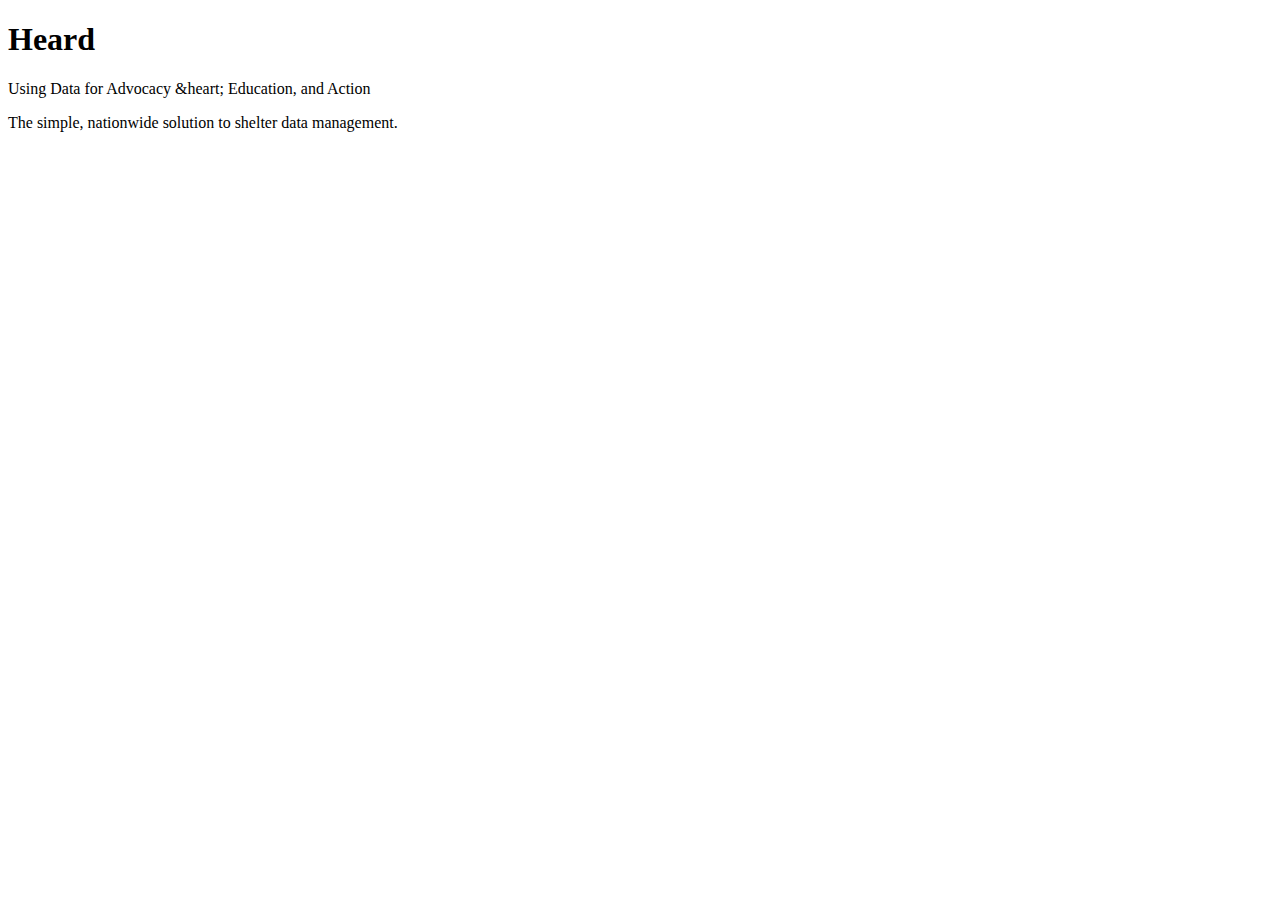
==== unit_3/index.html @ 3706971a "Better Layout" ====
<!DOCTYPE html>
<html>
<head>
	<title>Heard</title>

	<link rel="stylesheet" type="text/css" href="CSS/style.css">
</head>
<body>
	<h1>Heard</h1>
	<p>Using Data for Advocacy &heart; Education, and Action<p>
	<p>The simple, nationwide solution to shelter data management.</p>

</body>
</html>
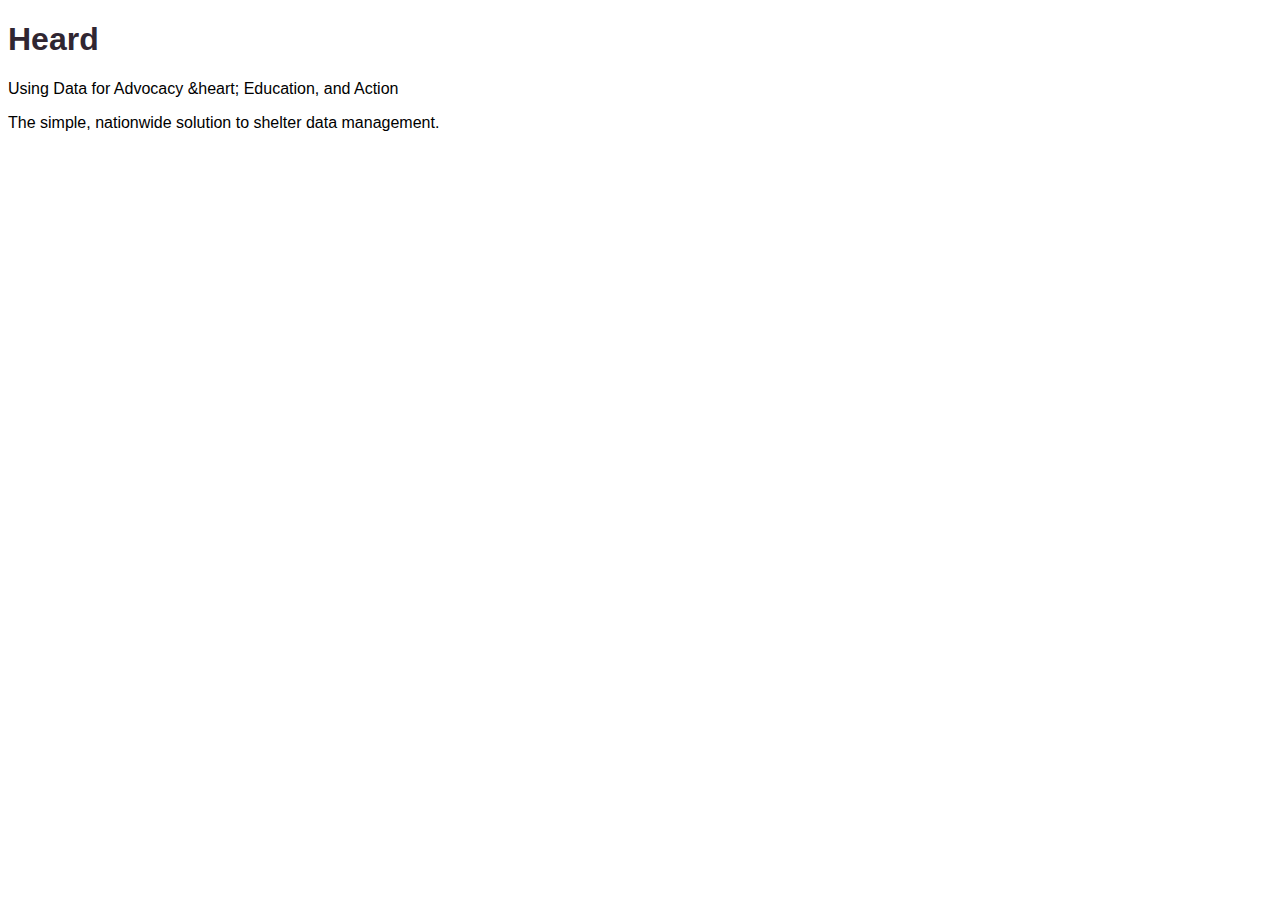
==== commit ad919dc9: "css fix finally" ====
--- a/unit_3/index.html
+++ b/unit_3/index.html
@@ -3,7 +3,8 @@
 <head>
 	<title>Heard</title>
 
-	<link rel="stylesheet" type="text/css" href="CSS/style.css">
+	<link rel="stylesheet" type="text/css" href="css/style.css">
+
 </head>
 <body>
 	<h1>Heard</h1>
--- a/unit_3/css/style.css
+++ b/unit_3/css/style.css
@@ -0,0 +1,20 @@
+body {
+	color: white;
+	background-color: whitesmoke;
+	font-family: Helvetica, sans-serif;
+	background: url("https://i.ytimg.com/vi/8JJYBHgtlgc/maxresdefault.jpg");
+	background-size: cover;
+}
+
+h3{
+	color: indigo;
+}
+
+h1{
+	color: #302632;
+}
+
+
+p{
+	color: rgb(00,00,00);
+}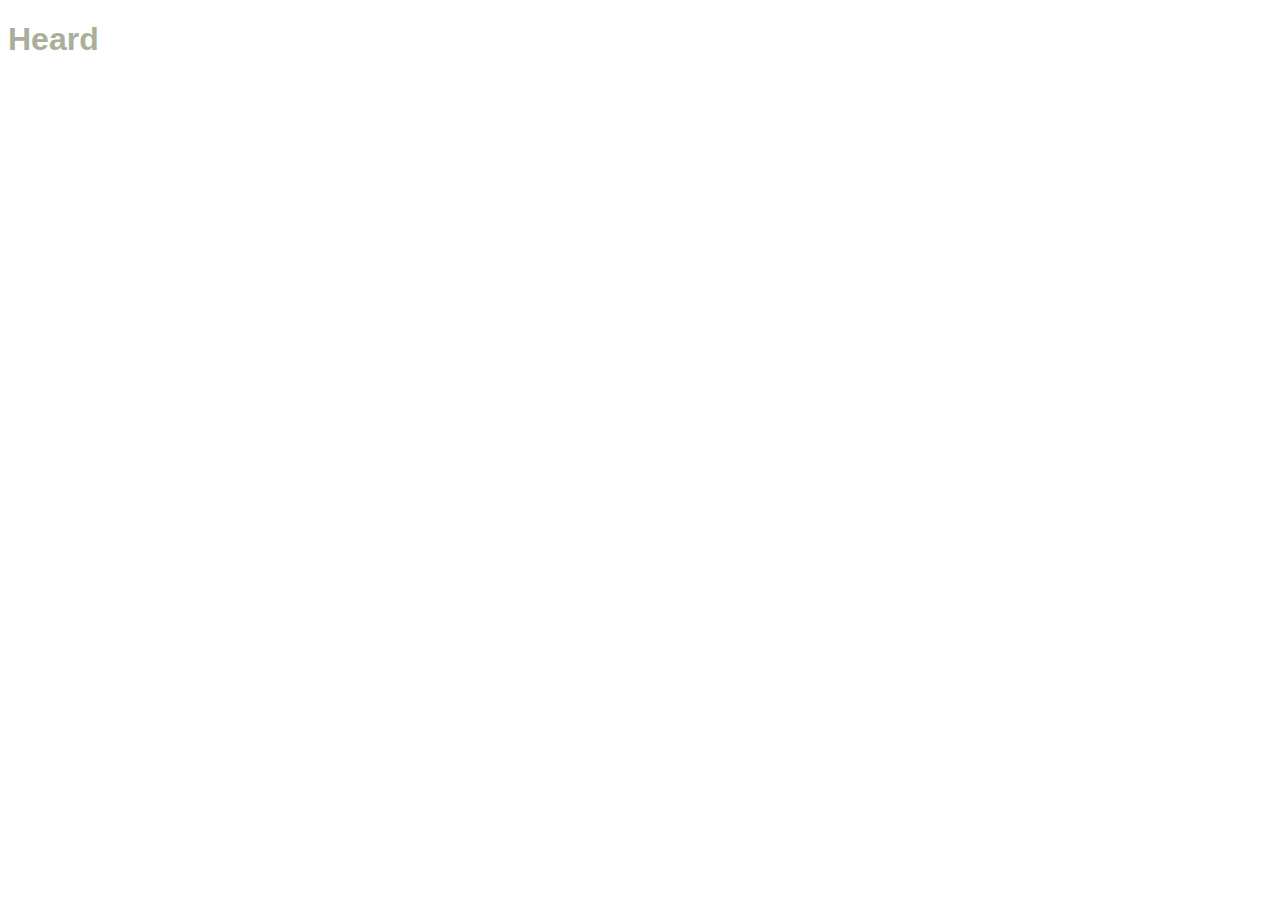
==== commit 151ec0b6: "getting rid of heart" ====
--- a/unit_3/index.html
+++ b/unit_3/index.html
@@ -8,7 +8,7 @@
 </head>
 <body>
 	<h1>Heard</h1>
-	<p>Using Data for Advocacy &heart; Education, and Action<p>
+	<p>Using Data for Advocacy, Education, and Action<p>
 	<p>The simple, nationwide solution to shelter data management.</p>
 
 </body>
--- a/unit_3/css/style.css
+++ b/unit_3/css/style.css
@@ -4,6 +4,7 @@
 	font-family: Helvetica, sans-serif;
 	background: url("https://i.ytimg.com/vi/8JJYBHgtlgc/maxresdefault.jpg");
 	background-size: cover;
+	background-repeat: no-repeat;
 }
 
 h3{
@@ -11,10 +12,10 @@
 }
 
 h1{
-	color: #302632;
+	color: #A9AF99;
 }
 
 
 p{
-	color: rgb(00,00,00);
+	color: white;
 }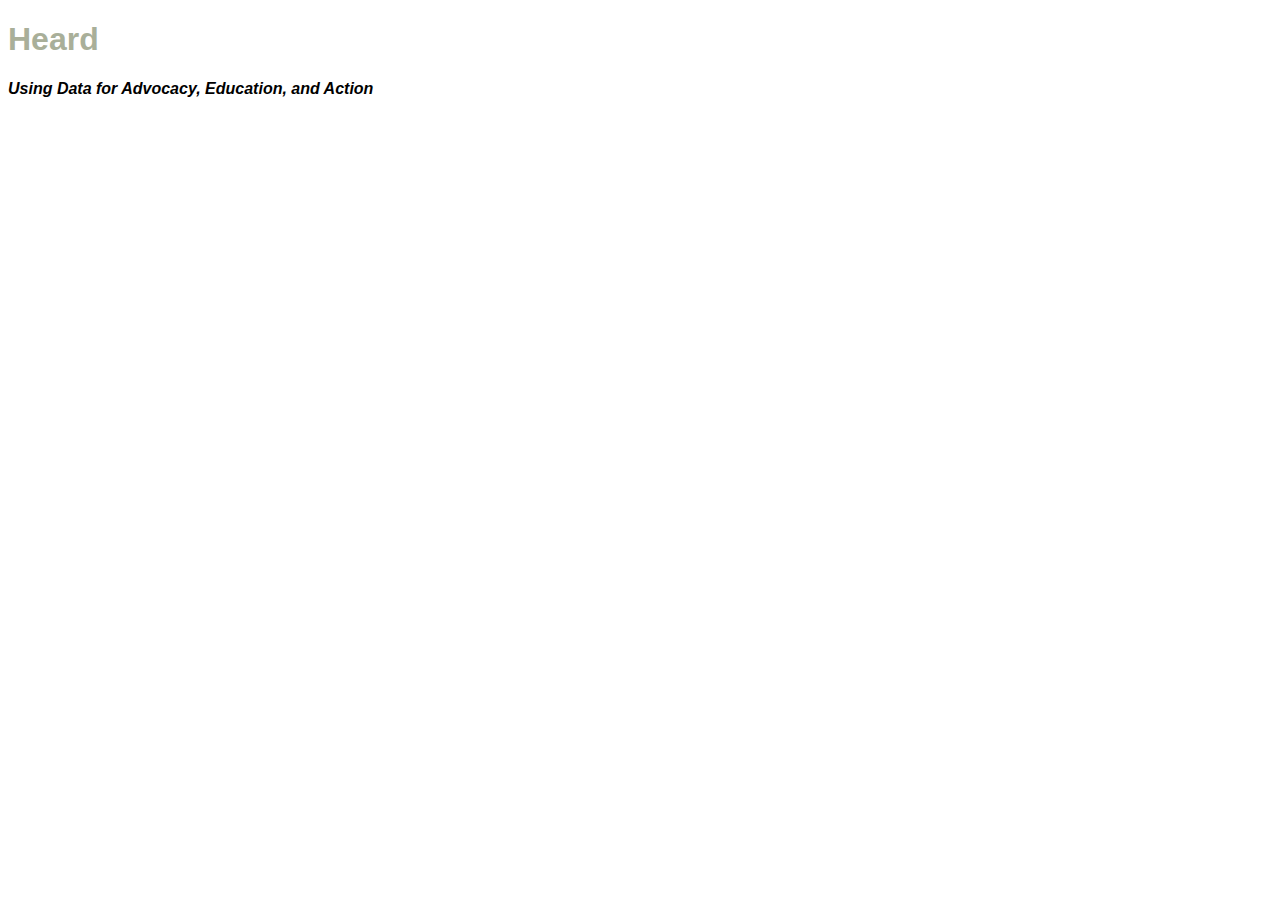
==== commit 07393498: "more content added" ====
--- a/unit_3/index.html
+++ b/unit_3/index.html
@@ -8,8 +8,8 @@
 </head>
 <body>
 	<h1>Heard</h1>
-	<p>Using Data for Advocacy, Education, and Action<p>
-	<p>The simple, nationwide solution to shelter data management.</p>
+	<p id="slogan">Using Data for Advocacy, Education, and Action</p>
+	<p>The simple, nationwide solution to shelter data management. We facilitate easy submission of animals in your care for public and private shelters. Lorem ipsum dolor sit amet, consectetur adipiscing elit. Sed sit amet scelerisque lectus. Pellentesque pretium orci mauris, quis molestie quam dapibus sit amet. Nam aliquam lacus vel magna lacinia, id mattis ex tincidunt. Interdum et malesuada fames ac ante ipsum. </p>
 
 </body>
 </html>--- a/unit_3/css/style.css
+++ b/unit_3/css/style.css
@@ -15,7 +15,13 @@
 	color: #A9AF99;
 }
 
+#slogan {
+	color: black;
+	font-style: italic;
+	font-weight: bold;
+}
 
 p{
 	color: white;
-}+}
+
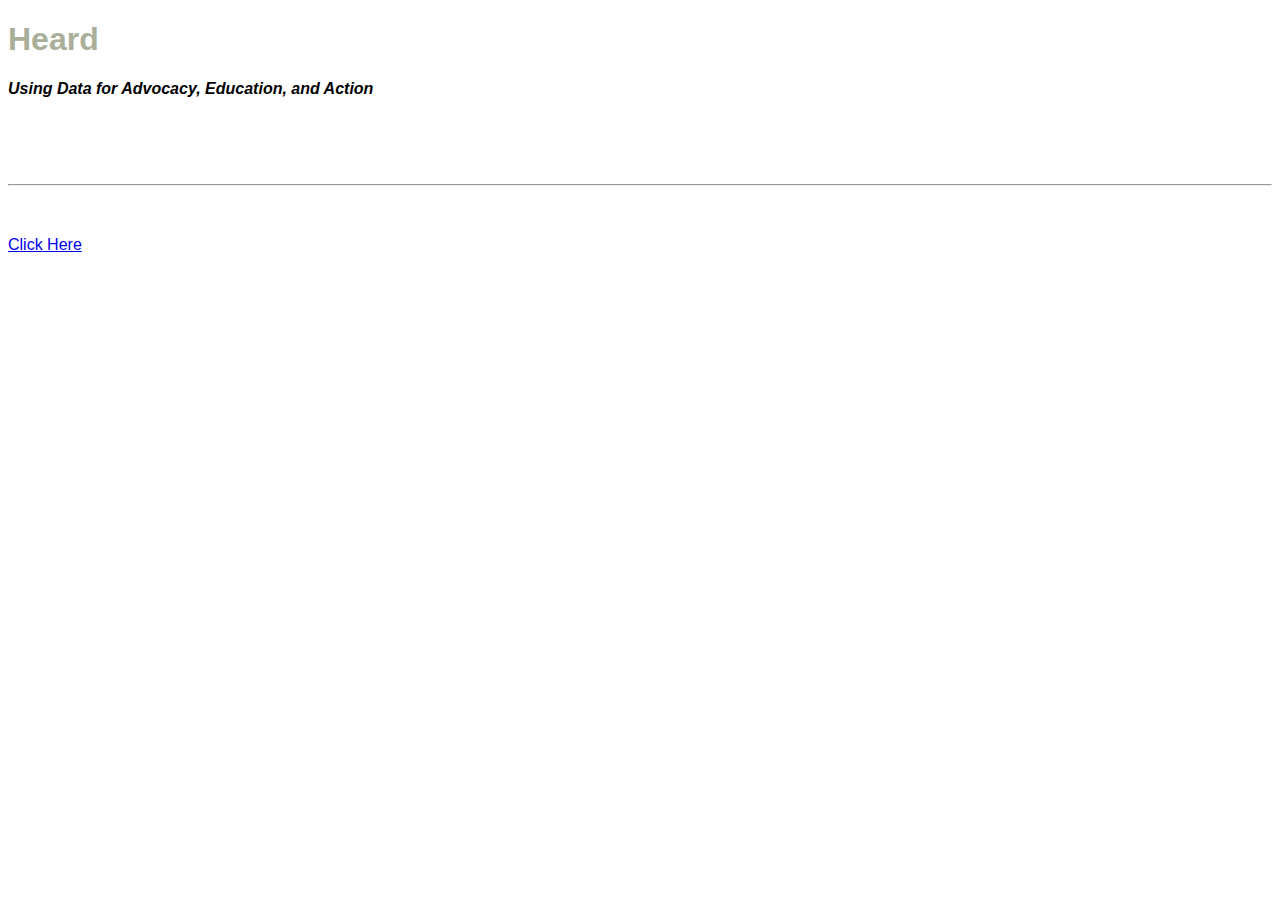
==== commit 41177619: "Contact Us added" ====
--- a/unit_3/index.html
+++ b/unit_3/index.html
@@ -10,6 +10,9 @@
 	<h1>Heard</h1>
 	<p id="slogan">Using Data for Advocacy, Education, and Action</p>
 	<p>The simple, nationwide solution to shelter data management. We facilitate easy submission of animals in your care for public and private shelters. Lorem ipsum dolor sit amet, consectetur adipiscing elit. Sed sit amet scelerisque lectus. Pellentesque pretium orci mauris, quis molestie quam dapibus sit amet. Nam aliquam lacus vel magna lacinia, id mattis ex tincidunt. Interdum et malesuada fames ac ante ipsum. </p>
+	<hr>
+	<p>Contact Us</p>
+	<a href="mailto:kristen.house@gmail.com"> Click Here </a>
 
 </body>
 </html>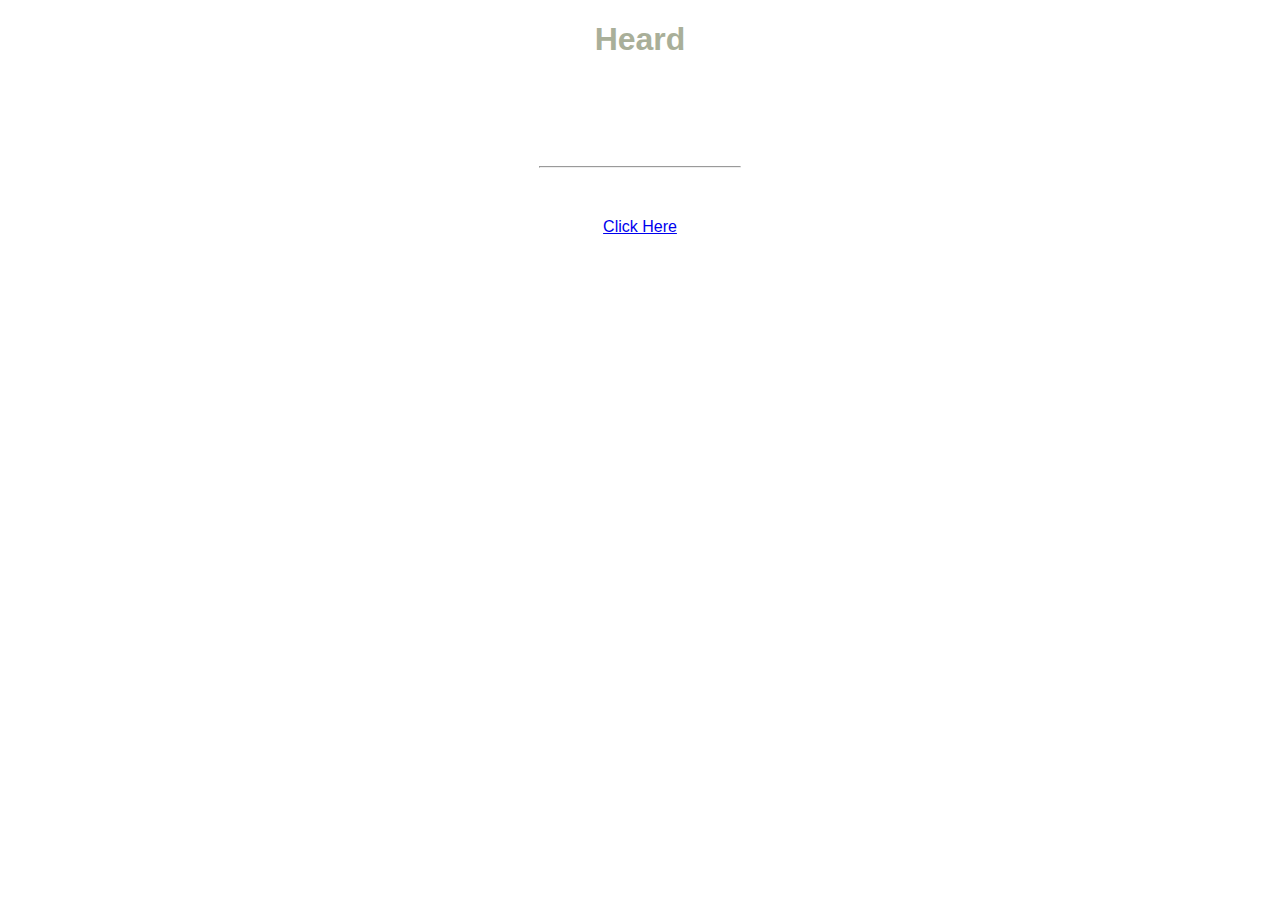
==== commit d1594cdd: "changed content" ====
--- a/unit_3/index.html
+++ b/unit_3/index.html
@@ -9,7 +9,7 @@
 <body>
 	<h1>Heard</h1>
 	<p id="slogan">Using Data for Advocacy, Education, and Action</p>
-	<p>The simple, nationwide solution to shelter data management. We facilitate easy submission of animals in your care for public and private shelters. Lorem ipsum dolor sit amet, consectetur adipiscing elit. Sed sit amet scelerisque lectus. Pellentesque pretium orci mauris, quis molestie quam dapibus sit amet. Nam aliquam lacus vel magna lacinia, id mattis ex tincidunt. Interdum et malesuada fames ac ante ipsum. </p>
+	<p>The simple solution to shelter data management, nationwide. Site is under construction. Lorem ipsum dolor sit amet, consectetur adipiscing elit. Sed sit amet scelerisque lectus. Pellentesque pretium orci mauris, quis molestie quam dapibus sit amet. Nam aliquam lacus vel magna lacinia, id mattis ex tincidunt. Interdum et malesuada fames ac ante ipsum. </p>
 	<hr>
 	<p>Contact Us</p>
 	<a href="mailto:kristen.house@gmail.com"> Click Here </a>
--- a/unit_3/css/style.css
+++ b/unit_3/css/style.css
@@ -5,18 +5,25 @@
 	background: url("https://i.ytimg.com/vi/8JJYBHgtlgc/maxresdefault.jpg");
 	background-size: cover;
 	background-repeat: no-repeat;
+	text-align: center;
+}
+
+
+hr{
+	width: 200px;
+}
+
+
+h1{
+	color: #A9AF99;
 }
 
 h3{
 	color: indigo;
 }
 
-h1{
-	color: #A9AF99;
-}
-
 #slogan {
-	color: black;
+	color: white;
 	font-style: italic;
 	font-weight: bold;
 }
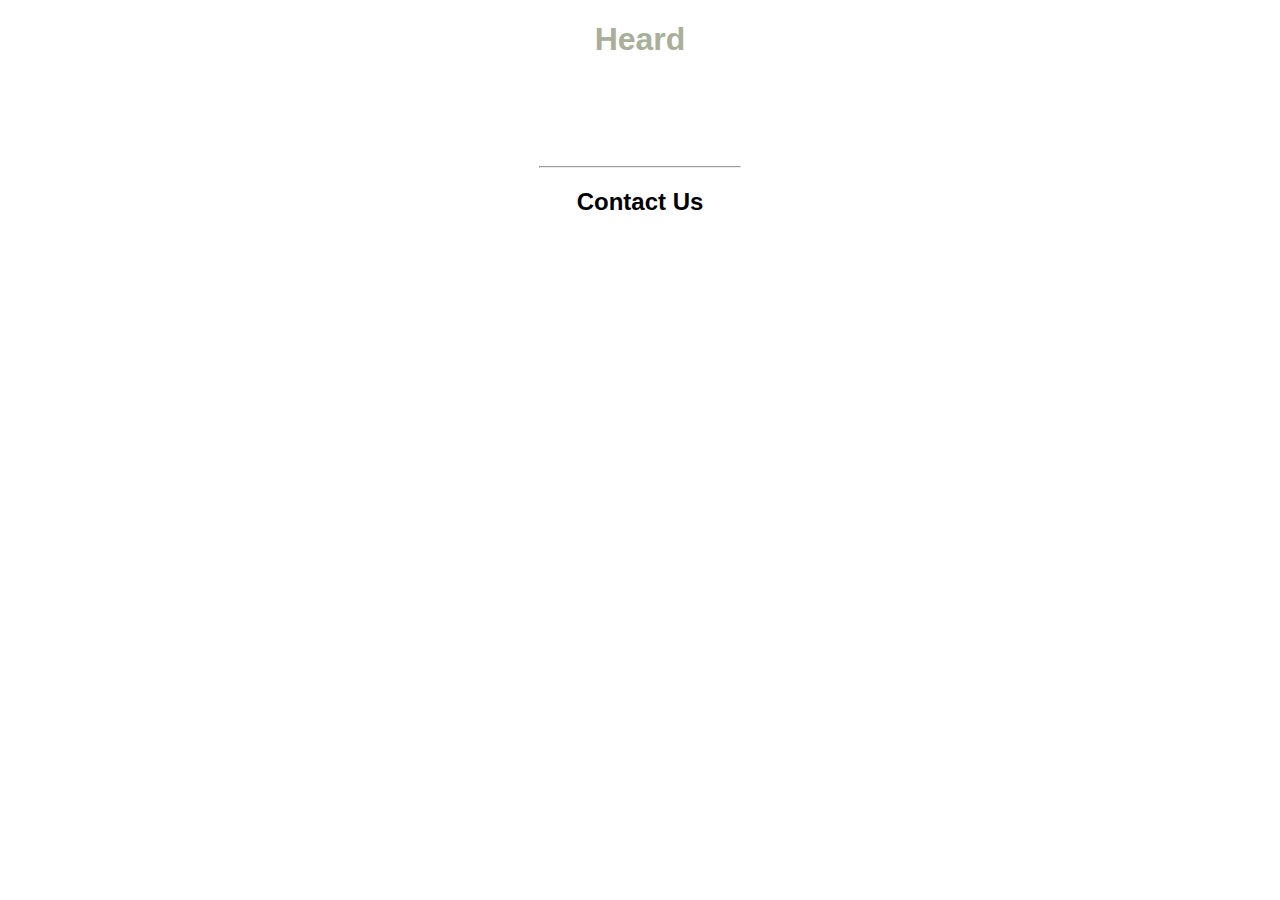
==== commit c283204f: "change contact us format" ====
--- a/unit_3/index.html
+++ b/unit_3/index.html
@@ -11,7 +11,7 @@
 	<p id="slogan">Using Data for Advocacy, Education, and Action</p>
 	<p>The simple solution to shelter data management, nationwide. Site is under construction. Lorem ipsum dolor sit amet, consectetur adipiscing elit. Sed sit amet scelerisque lectus. Pellentesque pretium orci mauris, quis molestie quam dapibus sit amet. Nam aliquam lacus vel magna lacinia, id mattis ex tincidunt. Interdum et malesuada fames ac ante ipsum. </p>
 	<hr>
-	<p>Contact Us</p>
+	<h2 id="contact">Contact Us</h2>
 	<a href="mailto:kristen.house@gmail.com"> Click Here </a>
 
 </body>
--- a/unit_3/css/style.css
+++ b/unit_3/css/style.css
@@ -28,7 +28,15 @@
 	font-weight: bold;
 }
 
+#contact {
+	color: black;
+}
+
 p{
 	color: white;
 }
 
+a{
+	text-decoration: none;
+	color: white;
+}
